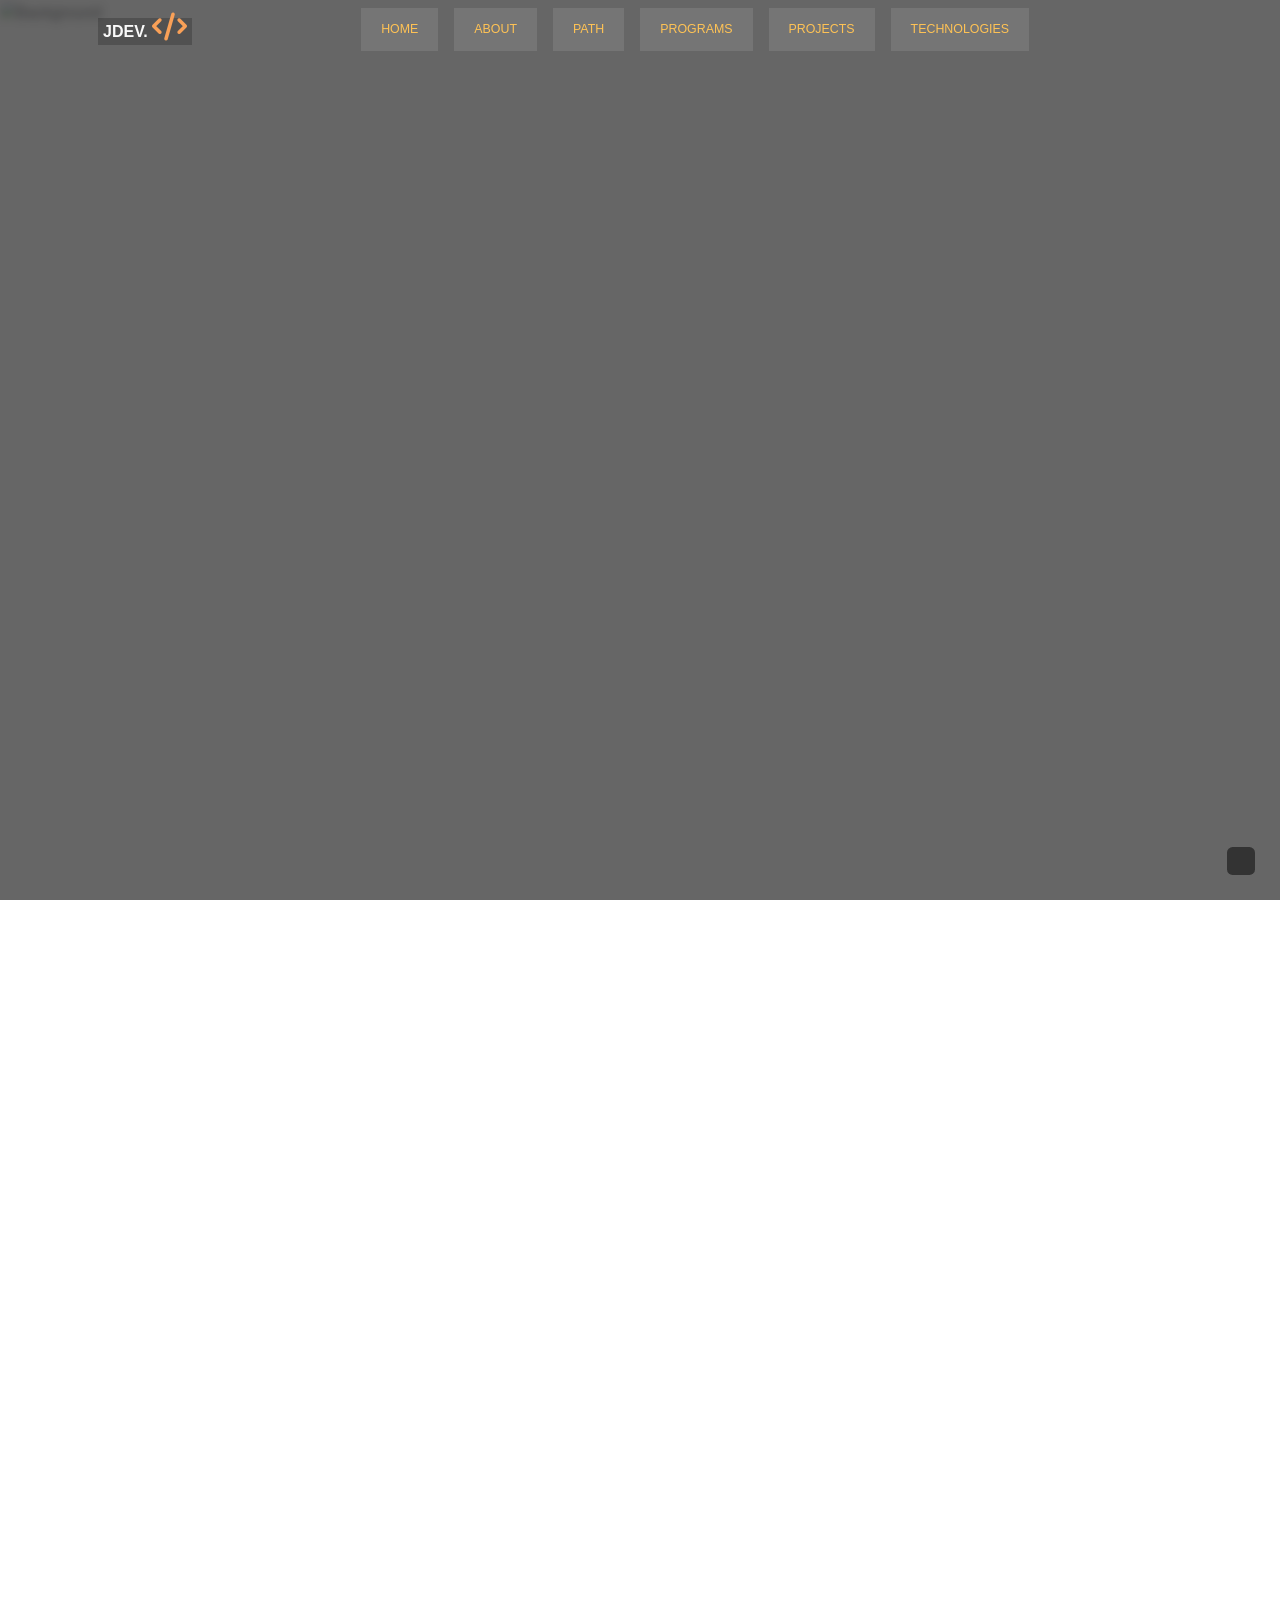
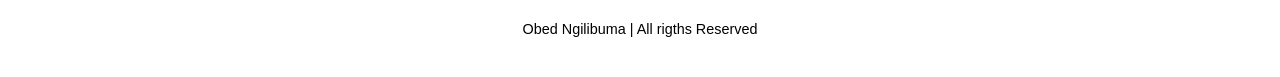
==== index.html @ fef9de7f "leadership section" ====
<!DOCTYPE html>
<html lang="en">

<head>
    <meta charset="UTF-8">
    <meta name="viewport" content="width=device-width, initial-scale=1.0">
    <link rel="icon" href="images/about-img.png" type="image/x-icon">
    <title>Portfolio - Obed NGILIBUMA</title>
    <!-- SEO -->
    <meta name="description" content="Obed Ngilibuma lala">
    <meta name="keywords" content="portfolio, obed, Ngilibuma">


    <!-- Css Link -->
    <link rel="stylesheet" href="css/portfolio.css">

    <!-- font-awesome -->
    <link rel="stylesheet" href="https://cdnjs.cloudflare.com/ajax/libs/font-awesome/6.7.2/css/all.min.css">
    <link rel="stylesheet" href="https://cdnjs.cloudflare.com/ajax/libs/font-awesome/6.7.2/css/all.min.css">

    <!-- Boostrap -->
    <link href="https://cdn.jsdelivr.net/npm/bootstrap@5.3.8/dist/css/bootstrap.min.css" rel="stylesheet"
        integrity="sha384-sRIl4kxILFvY47J16cr9ZwB07vP4J8+LH7qKQnuqkuIAvNWLzeN8tE5YBujZqJLB" crossorigin="anonymous">
    <link rel="stylesheet"
        href="https://cdnjs.cloudflare.com/ajax/libs/bootstrap-icons/1.13.1/font/bootstrap-icons.min.css">

</head>

<body>
    <!-- Navigation -->
    <header>
        <nav class="navbar navbar-expand-lg">
            <div class="container" id="nav-element">
                <a class="logo navbar-brand mx-3" href="#">
                    <span id="logo">JDev. <i id="code" class="fa-solid fa-code icon"></i>
                    </span>
                </a>

                <div class="offcanvas offcanvas-end" tabindex="-1" id="offcanvasNavbar"
                    aria-labelledby="offcanvasNavbarLabel">
                    <div class="offcanvas-header">

                        <button type="button" id="btn-close" class="btn-close" data-bs-dismiss="offcanvas"
                            aria-label="Close"></button>
                    </div>

                    <div class="offcanvas-body">
                        <ul class="navbar-nav justify-content-center flex-grow-1 pe-3">

                            <li class="nav-item">

                                <a id="nav-link" class="nav-link mx-lg-2 search blog" aria-current="page" href="#">
                                    Home
                                </a>

                            </li>



                            <li class="nav-item">
                                <a id="nav-link" class="nav-link mx-lg-2 search blog" aria-current="page" href="#about">
                                    About

                                </a>
                            </li>


                            <li class="nav-item">
                                <a id="nav-link" class="nav-link mx-lg-2 search blog" aria-current="page"
                                    href="#workexperience">
                                    path

                                </a>
                            </li>

                            <li class="nav-item">
                                <a id="nav-link" class="nav-link mx-lg-2 search blog" aria-current="page"
                                    href="#programs">
                                    programs

                                </a>
                            </li>


                            <li class="nav-item">
                                <a id="nav-link" class="nav-link mx-lg-2 search blog" aria-current="page"
                                    href="#projects">
                                    Projects

                                </a>
                            </li>





                            <li class="nav-item">
                                <a id="nav-link" class="nav-link mx-lg-2 search blog" aria-current="page"
                                    href="#technologies">
                                    Technologies

                                </a>
                            </li>





                        </ul>

                    </div>

                </div>



                <!-- menu bar -->
                <button id="btn-open" class="navbar-toggler pe-8" type="button" data-bs-toggle="offcanvas"
                    data-bs-target="#offcanvasNavbar" aria-controls="offcanvasNavbar" aria-label="Toggle navigation">
                    <span class="navbar-toggler-icon white"></span>
                </button>





            </div>




        </nav>
    </header>


    <!-- hero-section -->
    <main>

        <section id="hero-section">

            <div class="animated-bg">
                <img src="https://img.freepik.com/photos-gratuite/codage-programme-informatique-ecran_53876-138060.jpg?semt=ais_hybrid&w=740&q=80"
                    alt="Background">
            </div>
            <div class="overlay"></div>

            <div class="container global-animation hero">
                <div class="container" id="img">

                    <div class="row g-2">
                        <!-- left side details -->
                        <div class="col-md-6" id="left-content">


                            <!-- ecris -->
                            <div>
                                <h4 id="name">
                                    Obed <span>Ngilibuma</span>
                                </h4>

                                <div class="typer">
                                    <span id="element"></span>
                                </div>

                                <!-- description -->
                                <div id="left-description">
                                    <p>
                                        I am passionate junior developer creating modern and responsive web pages and
                                        applications.
                                        I focus on clean code, performances, and user experience. <br>

                                    </p>
                                </div>

                                <!-- bouton -->
                                <div class="d-flex" id="left-buttons">
                                    <button
                                        onclick="window.location.href= 'https://wa.me/243987781265?text=Bonjour, Je vous contacte pour un projet de développement. Merci de me donner le feedback.'">contact
                                        <i class="bi bi-whatsapp"></i></button>
                                    <button id="ght" onclick="window.location.href='tel:+243987781265'">Call <i
                                            class="bi bi-telephone"></i></button>

                                </div>
                            </div>

                        </div>


                        <!-- Right side -->
                        <div class="col-md-6" id="img-ch">

                            <div class="image-orbit-container">

                                <!-- Cercles d'orbite visibles -->
                                <div class="orbit-ring"></div>
                                <div class="orbit-ring orbit-ring-2"></div>
                                <div class="orbit-ring orbit-ring-3"></div>

                                <!-- Orbite 1 - Rotation horaire -->
                                <div class="orbit">
                                    <div class="orbiting-element element-1" data-tooltip="Photographie">
                                        <span class="icon"></span>
                                    </div>
                                    <div class="orbiting-element element-2" data-tooltip="Design">
                                        <span class="icon"></span>
                                    </div>
                                    <div class="orbiting-element element-3" data-tooltip="Développement">
                                        <span class="icon"></span>
                                    </div>
                                    <div class="orbiting-element element-4" data-tooltip="Innovation">
                                        <span class="icon"></span>
                                    </div>
                                </div>

                                <!-- Orbite 2 - Rotation anti-horaire -->
                                <div class="orbit-reverse">
                                    <div class="orbiting-element element-5" data-tooltip="Musique">
                                        <span class="icon"></span>

                                    </div>
                                    <div class="orbiting-element element-6" data-tooltip="Vidéo">
                                        <span class="icon"></span>

                                    </div>
                                </div>

                                <!-- Orbite 3 - Rotation lente -->
                                <div class="orbit-slow">
                                    <div class="orbiting-element element-7" data-tooltip="3D">
                                        <span class="icon"></span>

                                    </div>
                                    <div class="orbiting-element element-8" data-tooltip="IA">
                                        <span class="icon"></span>

                                    </div>
                                </div>

                                <!-- Image centrale -->

                                <!-- img-side -->
                                <div id="hero-img"></div>

                            </div>

                        </div>


                    </div>

                </div>
            </div>

        </section>
    </main>

    <!-- autres -->

    <main class="other-sections">

        <!-- Skills -->
        <section class="container skills global-animation" id="skills">
            <h2 class="text-center mb-5" id="experience">Skills</h2>


            <div class="container py-5">



                <div class="container">
                    <div class="skills">
                        <div class="skill">
                            <div class="skill-name">photoshop</div>
                            <div class="skill-bar">
                                <div class="skill-per" per="70%" style="max-width: 70%;"></div>

                            </div>
                        </div>




                        <div class="skill">
                            <div class="skill-name">Java</div>
                            <div class="skill-bar">
                                <div class="skill-per" per="40%" style="max-width: 40%;"></div>
                            </div>
                        </div>

                        <div class="skill">
                            <div class="skill-name">javascript</div>
                            <div class="skill-bar">
                                <div class="skill-per" per="50%" style="max-width: 50%;"></div>

                            </div>
                        </div>

                        <div class="skill">
                            <div class="skill-name">Python</div>
                            <div class="skill-bar">
                                <div class="skill-per" per="70%" style="max-width: 70%;"></div>

                            </div>
                        </div>
                    </div>
                </div>




            </div>

        </section>

        <!-- A propos -->
        <section class="container global-animation " id="about">
            <div class="row g-2">

                <!-- Techno -->
                <div class="col-md-5" id="about-img">
                    <img src="images/about-img.png" class="img-fluid" alt="">
                </div>

                <!-- Me -->
                <div class="col-md-7 container" id="img">
                    <h1 id="who"><span id="wh">Who</span> am I ?</h1>

                    <!-- presentation -->
                    <div id="presentation">
                        <p>
                            I am a student passionate about technology. So, I study Computer Science to explore
                            the world of software and programming. I enjoy coding and building projects that solve
                            problems.
                            I love learning new tools, languages, and frameworks every day. however, I am curious,
                            creative, and
                            always eager to improve my skills. I aim to apply my knowledge to real-world challenges.
                            Thus, My goal is to become a skilled developer and create innovative solutions.
                        </p>



                    </div>

                </div>





            </div>
        </section>

        <!-- compteur -->
        <section class="container justify-content-center text-center items-center global-animation" id="countauto">
            <!-- compteur -->
            <div class="row g-2">
                <div class="col-md-4">

                    <div class="text-center">
                        <span id="countitem">Projects</span><br>
                        <span id="counter">0</span>

                    </div>

                </div>

                <div class="col-md-4">

                    <div class="text-center">
                        <span id="countitem">Experience</span><br>
                        <span id="counter2">0</span>

                    </div>



                </div>



                <div class="col-md-4">

                    <div class="text-center">
                        <span id="countitem">Clients</span><br>
                        <span id="counter4">0</span>

                    </div>


                </div>



            </div>
        </section>

        <!-- Expérience (cv) -->
        <section class="container global-animation" id="workexperience">


            <div class="container py-5">
                <h2 class="text-center mb-5" id="experience">Experience</h2>

                <div class="timeline">

                    <div class="timeline-item left">
                        <div class="card p-4" id="cardbg">
                            <i class="fa-solid fa-pen-nib icon"></i>
                            <h5 class="mt-2">UX Designer</h5>
                            <small class="text-success">2025 – 2026</small>
                            <p class="mt-2">
                                user searches, photoshop, prototypes,
                                tests UX and design system.
                            </p>
                        </div>
                    </div>

                    <div class="timeline-item right">
                        <div class="card p-4" id="cardbg">
                            <i class="fa-solid fa-code icon"></i>
                            <h5 class="mt-2">Frontend Developer</h5>
                            <small class="text-success">2024 – currently</small>
                            <p class="mt-2">
                                HTML, CSS, Bootstrap, JavaScript, React js
                                responsive interfaces.
                            </p>
                        </div>
                    </div>

                    <div class="timeline-item left">
                        <div class="card p-4" id="cardbg">
                            <i class="fa-solid fa-graduation-cap icon"></i>
                            <h5 class="mt-2">Computer Science student</h5>
                            <small class="text-success">2024 – currently </small>
                            <small class="text-success">current grade - bachelor 2 </small>
                            <p class="mt-2">
                                Algorithms, academic projects,
                                solid bases in programming.

                            </p>
                        </div>
                    </div>

                    <div class="timeline-item right">
                        <div class="card p-4" id="cardbg">
                            <i class="fa-solid fa-graduation-cap icon"></i>
                            <h5 class="mt-2">Business English student</h5>
                            <small class="text-success">2025 – 2026</small>
                            <p class="mt-2">
                                Leadership, management and menterot with solid fundamentals.
                            </p>
                        </div>
                    </div>

                </div>
            </div>

        </section>

        <!-- Leadership -->
        <section class="container global-animation " id="programs">
            <div class="container py-5" style="max-width: 100%; position: relative;">
                <h2 id="experience" class="text-center mb-5">Programs</h2>


                <div class="row g-4">
                    <div class="col-md-6">
                        <div class="card shadow-sm  h-100 hover-scale" id="cardbg">
                            <img src="images/Aspire.jpg" class="card-img-top img-fluid" alt="IDE Image">
                            <div class="p-2">
                                <p class="text-center" id="tools-text">
                                    Aspire Leadership Program
                                </p>
                                

                            </div>
                        </div>
                    </div>

                    <div class="col-md-6">
                        <div class="card shadow-sm  h-100 hover-scale" id="cardbg">
                            <img src="images/equity.jpg" class="card-img-top img-fluid" alt="IDE Image">
                            <div class="p-2">

                                <p class="text-center" id="tools-text">
                                    Equity Leadership Program
                                </p>
                            </div>
                        </div>
                    </div>

                </div>
            </div>
        </section>

        <!-- Projects -->
        <section class="container global-animation" id="projects">
            <div class="container py-5" style="max-width: 100%; position: relative;">
                <h2 id="experience" class="text-center mb-5">Projects</h2>


                <div class="row g-4">
                    <div class="col-md-3">
                        <div class="card shadow-sm  h-100 hover-scale" id="cardbg">
                            <img src="images/IDE.png" class="card-img-top img-fluid" alt="IDE Image">
                            <div class="p-2">
                                <p class="text-center" id="tools-text">
                                    IDE (Bachelor 2)
                                </p>
                                <ul id="tools" class="list-unstyled text-center">
                                    <li>Python</li>
                                    <li>Js</li>
                                    <li>Java</li>
                                    <li>HTML5</li>
                                </ul>

                            </div>
                        </div>
                    </div>

                    <div class="col-md-3">
                        <div class="card shadow-sm  h-100 hover-scale" id="cardbg">
                            <img src="images/Cenralized.png" class="card-img-top img-fluid" alt="IDE Image">
                            <div class="p-2">

                                <p class="text-center" id="tools-text">
                                    Centralize projects
                                </p>
                                <ul id="tools" class="list-unstyled text-center">
                                    <li>React Js</li>
                                    <li>Tailwindcss</li>
                                    <li>Vite</li>
                                    <a href="https://obed885.github.io/portfolio/" id="globe"><i
                                            class="bi bi-globe"></i></a>

                                </ul>


                            </div>
                        </div>
                    </div>

                    <div class="col-md-3">
                        <div class="card shadow-sm  h-100 hover-scale" id="cardbg">
                            <img src="images/AICal.png" class="card-img-top img-fluid" alt="IDE Image">
                            <div class="p-2">
                                <p class="text-center" id="tools-text">
                                    AI Calculator (Bachelor 2)
                                </p>
                                <ul id="tools" class="list-unstyled text-center">
                                    <li>Python</li>
                                    <li>Tkinter</li>

                                </ul>


                            </div>
                        </div>
                    </div>

                    <div class="col-md-3">
                        <div class="card shadow-sm  h-100 hover-scale" id="cardbg">
                            <img src="images/Deep.png" class="card-img-top img-fluid" alt="IDE Image">
                            <div class="p-2">
                                <p class="text-center" id="tools-text">
                                    Translation (Bachelor 1)
                                </p>
                                <ul id="tools" class="list-unstyled text-center">
                                    <li>Python</li>
                                    <li>Tkinter</li>
                                    <li>Google api</li>

                                </ul>


                            </div>
                        </div>
                    </div>
                </div>
            </div>

            <div class="text-center" id="more">
                <a href="https://github.com/obed885/" class="btn scale-hover">
                    Visit my repository <i class="bi bi-github"></i>
                </a>

            </div>


        </section>

        <!-- technologies -->
        <section class="container global-animation" id="technologies">

            <div class="container py-5" style="max-width: 100%; position: relative;">
                <h2 id="experience" class="text-center mb-5">Technologies</h2>

                <!-- Bouton gauche -->
                <button id="scrollLeft" class="position-absolute top-50 start-0 translate-middle-y">
                    <i class="bi bi-chevron-left"></i>
                </button>

                <!-- Conteneur scrollable -->
                <div id="scrollContainer" class="d-flex overflow-auto"
                    style="max-height: 400px; scroll-behavior: smooth;">
                    <div id="scrollpro" class="d-flex"></div>

                </div>

                <!-- Bouton droite -->
                <button id="scrollRight" class=" position-absolute top-50 end-0 translate-middle-y">
                    <i class="bi bi-chevron-right"></i>
                </button>

            </div>
        </section>



    </main>

    <!-- Bouton Scroll Up -->
    <button id="scrollUpBtn" class="">
        <i class="bi bi-chevron-up"></i>
    </button>





    <!-- PRELOADER -->
    <div id="preloader" class="text-center">
        <div class="code-icon">
            <i id="code" class="fa-solid fa-code icon"></i>
            <p id="jdev">JDev.</p>
        </div>
    </div>



    <!-- footer -->
    <footer class="footer">
        <div class="waves">
            <div class="wave" id="wave1"></div>
            <div class="wave" id="wave2"></div>
        </div>
        <ul class="social_icon">
            
            <li><a href="https://www.linkedin.com/in/obed-ngilibuma/"><i class="bi bi-linkedin"></i></a></li>
            <li><a href="https://github.com/obed885"><i class="bi bi-github"></i></a></li>
            <li><a href="https://wa.me/+243987781265"><i class="bi bi-whatsapp"></i></a></li>
        </ul>

        <hr class="text-center">

        <p><span id="year"></span> Obed Ngilibuma | All rigths Reserved</p>


    </footer>





    <!-- Typing cdn -->
    <script src="https://unpkg.com/typed.js@2.1.0/dist/typed.umd.js"></script>

    <!-- javascript link -->
    <script src="js/portfolio.js"></script>


    <!-- Boostrap -->
    <script src="https://cdnjs.cloudflare.com/ajax/libs/jquery/3.7.1/jquery.min.js"></script>
    <script src="https://cdn.jsdelivr.net/npm/bootstrap@5.3.8/dist/js/bootstrap.bundle.min.js"
        integrity="sha384-FKyoEForCGlyvwx9Hj09JcYn3nv7wiPVlz7YYwJrWVcXK/BmnVDxM+D2scQbITxI"
        crossorigin="anonymous"></script>

</body>

</html>
---- css/portfolio.css ----
* {
    margin: 0;
    padding: 0;
    box-sizing: none;
    list-style: none;
    text-decoration: none;
    font-family: Verdana, Geneva, Tahoma, sans-serif;
}


#globe {
  color: rgb(190, 190, 190);
}


/* Header */
header {
  position: fixed;
  top: 0;
  width: 100%;
  z-index: 1000;
  height: 12vh;

  /* background:#ffffff; */
 
}

         #nav-link:hover {
            color: #FFD700;
            transform: translateY(-2px);
        }

/* .navbar.sticky {
  background-color: rgb(247, 247, 247, 0.2);
  backdrop-filter: blur(10px) brightness(0.8);
  opacity:0.5px;
  height: 12vh;
  width: 100%;
  display: flex;
  transition: 0.4s ease-in-out;
  /* box-shadow: 0 0 0.5px 0.5px rgb(218, 218, 218); */
} */

#nav-element {
    margin-top: 7px;
    margin-bottom: 7px;
}

#nav-link {
    text-transform: uppercase;
    font-size: 0.75rem;
    font-weight: 450;
}

#btn-open {
  border: none;
  font-size: 1.25rem;
  background: rgb(0, 0, 0, 0.2);
}

.navbar-toggler-icon {
        filter: invert(1) brightness(100);
    }


#btn-open,
#btn-close:focus {
  box-shadow: none;
  outline: none;
}

#logo {
    font-size: 1rem;
    text-transform: uppercase;
    color: #f9f9f9;
    font-weight: 600;
    background: rgb(0, 0, 0, 0.2);
    padding:5px;

}


/* main */
main {
    margin-top: 127px;
}

/* hero-section */

.hero {
  padding: 48px;
}
#hero-section {
  position: relative;
  width: 100%;
  height: 100%;
  background-size: 400% 400%;
  animation: bgColors 12s infinite alternate;
  padding: 30px;
  overflow: hidden;
  margin-top: -60px;
}

/* Texte */
#hero-section h1 {
  position: relative;
  z-index: 2;
  color: white;
  text-align: center;
  top: 45%;
}

/* Animation couleurs */
@keyframes bgColors {
  0%   { background-position: 0% 50%; }
  50%  { background-position: 100% 50%; }
  100% { background-position: 0% 50%; }
}

/* Goutte */
.drop {
  position: absolute;
  top: -20px;
  width: 4px;
  height: 15px;
  background: rgba(255,255,255,0.6);
  animation: fall linear forwards;
}

/* Animation chute */
@keyframes fall {
  to {
    transform: translateY(110vh);
  }
}



#left-content {
    margin-top: 20px;
}

#left-description {
    margin-top: 30px;
}

#left-buttons {
    margin-top: 40px;
    margin-bottom: 60px;
    gap: 15px;
}


#hero-img {
    margin-top: -40px;
    
   
}



    
    /* Couleur du bouton de fermeture */
    #btn-close {
        background-color: white;
        opacity: 0.8;
        transition: all 0.3s ease;
    }
    
    #btn-close:hover {
        opacity: 1;
        transform: rotate(90deg);
    }
    
    /* Style des liens dans le menu mobile */
    .offcanvas-body .nav-item {
        /* margin: 1px 0; */
        text-align: start;
    }
    
    .offcanvas #nav-link {
        color: rgb(255, 195, 85);
        font-size: 0.775rem;
        font-weight: 500;
        padding: 12px 20px;
        display: inline-block;
        position: relative;
        background: rgba(255, 255, 255, 0.1);
        
        transition: all 0.3s ease;
    }

    .offcanvas-body #nav-link {
        color: rgb(255, 195, 85);
        font-size: 0.775rem;
        font-weight: 500;
        padding: 12px 20px;
        display: inline-block;
        position: relative;
        transition: all 0.3s ease;
    }
    
    /* Effet au survol sur mobile */
    .offcanvas-body #nav-link:hover {
        color: rgb(255, 255, 255);
        transform: translateX(10px);
        border-radius: 0;
    }
    
    /* Soulignement au survol */
    .offcanvas-body #nav-link::after {
        content: '';
        position: absolute;
        bottom: 5px;
        left: 50%;
        width: 0;
        height: 3px;
        background: rgb(255, 255, 255);
        transition: all 0.3s ease;
        transform: translateX(-50%);
    }
    
    .offcanvas-body #nav-link:hover::after {
        width: 60%;
    }
    
    /* Classe active dans le menu mobile */
    .offcanvas-body #nav-link.active {
        color: #FFD700;
    }
    
    .offcanvas-body #nav-link.active::after {
        width: 60%;
    }
    
    /* Animation d'entrée du menu */
    .offcanvas {
        transform: translateX(100%);
        transition: transform 0.4s ease-in-out;
    }
    
    .offcanvas.show {
        transform: translateX(0);
    }
    
    /* Version foncée pour le header du menu */
    .offcanvas-header {   border-bottom: 1px solid rgba(255,255,255,0.1);
        padding: 20px;
    }
    
    /* Responsive */
    @media (max-width: 768px) {
        .offcanvas-body #nav-link {
            font-size: 0.8rem;
            color: rgb(0, 0, 0, 0.7);
            font-weight: 500;
            padding: 10px 15px;
        }
    }



#name {
  margin-top: 20px;
  margin-bottom: 20px;
  font-weight: 700;
  font-family:Verdana, Geneva, Tahoma, sans-serif;
  font-size: 2.5rem;
  color: rgb(240, 240, 240);
  text-transform: capitalize;
  opacity:0.9;
}

#nav-link {
  color:rgba(255, 178, 83, 0.8);
}


#element {
    font-size: 1.3rem;
    font-weight: 600;
    color: rgb(249, 249, 249);
    opacity:0.5

}

#name span {
    color: orange;
}

#left-description p {
    font-size: 0.9rem;
    color: rgb(242, 242, 242, 0.8);
}


#left-buttons button {
    width: 130px;
    border: 1px solid transparent;
    padding: 10px;
    background: rgb(43, 43, 43);
    color: white;
    font-weight: 400;
    font-size: 0.875rem;
    border-radius: 30px;
    box-shadow: 0 5px 15px rgba(0,0,0,0.2);
} 


#left-buttons button:hover {
  background: #3a3a3a;
}




/* About */
#about {
    margin-top: 70px;
    
}

#who {
    margin-top: 100px;
    font-size: 2.5rem;
    margin-bottom: 80px;
    color:white;
    
}

#wh {
  font-size: 3rem;
  font-family: Arial, Helvetica, sans-serif;
  font-weight: 700;
  color: #f9a057;
}


#techno {
    margin-top: 100px;

}

#about-img {
  margin-top: 50px;
}

#presentation p {
    font-size: 0.9rem;
    margin-top: -20px;
    color:rgb(251, 251, 251, 0.8);
}



/* Compteur */
#countauto {
    margin-top: 40px;
    padding: 30px;
    color:rgb(255, 255, 255, 0.8);
    
}



#countitem {
    font-size: 1rem;
    font-weight: 500;
    text-transform: uppercase;
}

#counter, #counter2, #counter3, #counter4 {
    font-size: 3rem;
}


/* Work Experience */

#workexperience {
    margin-top: 20px;

}

#experience {
    margin-top: 50px;
    text-transform: uppercase;
    font-size: 1.2rem;
    font-weight: 600;
    color:white;
    font-family:Arial, Helvetica, sans-serif;
}

.timeline {
      position: relative;
      padding: 40px 0;
    }

    #cardbg {
      background:rgb(255, 255, 255, 0.2);
      color:rgb(255, 255, 255, 0.8);
      border-radius:0;
    }

    .timeline::before {
      content: '';
      position: absolute;
      left: 50%;
      width: 4px;
      height: 100%;
      background: linear-gradient(#f9a057);
      transform: translateX(-50%);
      box-shadow: 0 0 15px #f9a057;
    }

    .timeline-item {
      position: relative;
      font-size: 0.85rem;
      width: 50%;
      padding: 20px 40px;
      opacity: 0;
      transform: translateY(40px);
      transition: all 0.6s ease;
    }

    .timeline-item.show {
      opacity: 1;
      transform: translateY(0);
    }

    .timeline-item::before {
      content: '';
      position: absolute;
      top: 30px;
      width: 16px;
      height: 16px;
      background: #f9a057;
      border-radius: 50%;
      box-shadow: 0 0 20px #f9a057;
    }

    .left { left: 0; text-align: right; }
    .right { left: 50%; }

    .left::before { right: -8px; }
    .right::before { left: -8px; }

    .card {
      border: 1px solid #ffc258;
      /* box-shadow: 0 0 25px #ffc258; */
    }

    .icon {
      font-size: 1.5rem;
      color:#f9a057;
    }

    /* RESPONSIVE */
    @media (max-width: 768px) {
      .timeline::before { left: 10px; }
      .timeline-item {
        width: 100%;
        padding-left: 40px;
        text-align: left;
      }
      .left, .right { left: 0; }
      .timeline-item::before { left: 2px; }
    }

    /* Tech */
    #scrollLeft, #scrollRight {
      background: rgb(74, 74, 74);
      height: 45px;
      width: 45px;
      margin-top: 40px;
      border-radius: 50%;
      color: white;
      border: 1px solid transparent;
      display: none;
    }

    #itemelang {
      margin-top: 20px;
      font-size: 1rem;
      color:rgb(255, 255, 255, 0.8);
    }

    #starelement span i {
      color: yellow;
      margin-top: 10px;
      
    }

    #icone {
      color: black;
      margin-top: 10px;
      font-size: 1.1rem;
      margin: 10px;
    }

    #card {
      padding: 5px;
    }
    #scrollContainer::-webkit-scrollbar {
  display: none;
}

    #tech {
        width: 50%;
        height: 50%;
    }

    #technologies {
      margin-bottom: 40px;
        margin-top: -30px;

    }

    #techoitem {
        margin-top: 70px;
        text-transform: uppercase;
        
    }



/* skills */








.skills {
    margin-top: -68px;
    padding: 10px;
}


.skill-name {
  text-transform: uppercase;
  font-weight: 400px;
  color: grey;
  margin: 20px 0;
}

.skill-bar {
  height: 14px;
  background: grey;
}

.skill-per {
  height: 14px;
  background: rgb(248, 196, 100);
  animation: fillbors 2.5s 1;
  position: relative;
}

.skill-per::before {
  content: attr(per);
  position: absolute;
  top: -35px;
  font-size: 12px;
  padding: 4px 4px;
  background: black;
  color: white;
  right: 0;
  transform: translateX(50%);
  border-radius: var(--border-raduis-skill);
}

.skill-per::after {
  content: "";
  width: 10px;
  height: 10px;
  background: black;
  position: absolute;
  top: -18px;
  transform: translateX(50%) rotate(45deg);
  right: 0;
}


@keyframes fillbors {
  from {
    width: 0;
  }
  to {
    width: 100%;
  }
}

/* FAQ */

#faq {
    margin-top: 80px;
}

/* Footer */
.footer {
  position: relative;
  width: 100%;
  background:rgb(255, 255, 255, 0.6);
  min-height: 100px;
  padding: 20px 50px;
  display: flex;
  justify-content: center;
  align-items: center;
  flex-direction: column;
  
}

.footer .social_icon,
.class-menu {
    display: flex;
    position: relative;
    margin: 15px 0;
    justify-content: center;
    align-items: center;
    flex-wrap: wrap;
}

.footer .class-menu li a {
  color: black;
  margin: 0 10px;
  display: inline-block;
  font-size: 0.89rem;
}

.footer .social_icon li a {
  font-size: 1.2rem;
  color:rgb(0, 0, 0);
  margin: 0 10px;
  display: inline-block;
}

.footer p {
  color: rgb(0, 0, 0);
  font-size: 0.9rem;
  margin-top: 20px;
  text-align: center;
}

hr {
  
  width: 100%;
  height: 1px;
  border: none;
}

.footer .wave {
  position: absolute;
  top: -100px;
  left: 0;
  width: 100%;
  height: 100px;
  bottom: -20px;
  background:url(../images/wave.png);
  background-size: 1000px 100px;

}

.footer .wave#wave1 {
  
  opacity: 1;
  bottom: 0;
  animation: animateWave 4s linear infinite;
}

.footer .wave#wave2 {
  opacity: 0.5;
  bottom: 20px;
  animation: animateWave_02 4s linear infinite;
}

/* Animation */


@keyframes animateWave {
  0% {
    background-position-x: 1000px ;
  }

  100% {
    background-position-x: 0px ;
  }


}


@keyframes animateWave_02 {
  0% {
    background-position-x: 0px ;
  }

   100% {
    background-position-x: 1000px ;
  }

}


/* scroll */
::-webkit-scrollbar {
  background-color: whitesmoke;
  width: 5px;
}

::-webkit-scrollbar-thumb {
  background-color: orange;
}

/* Bouton scroll-up */
    #scrollUpBtn {
      position: fixed;
      bottom: 25px;
      right: 25px;
      padding: 13px;
      color: white;
      border: 1px solid transparent;
      font-size: 1rem;
      background: rgba(0, 0, 0, 0.5);
      border-radius: 20%;
      z-index: 1;
    }


/* line */
#experience::after {
  content: "";
  width: 60px;
  height: 3px;
  margin: 10px auto 0;
  display: block;
  border-radius: 5px;
  background: orange;
}



/* Animation */
.global-animation {
  opacity: 0;
  filter: blur(5px);
  transform: translateX(-100%);
  transition: all 0.9s ease;

}
.show {
  opacity: 1;
  filter: blur(0);
  transform: translateX(0);
}


#img-ch, #about-img {
  animation: img 0.9s;
}

@keyframes img {
  50%{
    margin-left: -120px;
  }
}


/* Preloader */
/* PRELOADER */
#preloader{
    position:fixed;
    inset:0;
    background: rgba(66, 51, 51, 0.6);
    backdrop-filter: blur(20px);

    display:flex;
    justify-content:center;
    align-items:center;
    z-index:9999;
}

/* ICON */
.code-icon i {
    font-size:clamp(2.5rem, 8vw, 5rem);
    font-weight:700;
    color:#ffffff;
    animation:pulse 1.2s ease-in-out infinite;
}

/* ANIMATION SCALE */
@keyframes pulse{
    0%,100%{
        transform:scale(1);
        opacity:0.6;
    }
    50%{
        transform:scale(1.4);
        opacity:1;
    }
}

/* FADE OUT */
.fade-out{
    animation:fadeOut .8s ease forwards;
}

@keyframes fadeOut{
    to{
        opacity:0;
        visibility:hidden;
    }
}

#jdev {
  margin-top: 20px;
  font-size: 1.2rem;
  font-weight: 600;
  color:white;
}

/* Tools */
#tools {
  display: flex;
  gap: 10px;
}

#tools li {
  background-color: rgba(0, 0, 0, 0.1);
  border-radius: 5px;
  color: white;
  padding: 5px;
  font-size: 12px;
  margin: auto 0;
  gap: 10px;
} 

#tools-text {
  font-size: 14px;
}

/* more */
#more a {
  background-color: rgba(8, 8, 8, 0.7);
  padding: 10px;
  color: white;
  text-decoration: none;
  font-size: 12px;
  border-radius: 20px;
}

.scale-hover {
  transition: transform 0.3s ease;
}

.scale-hover:hover {
  transform: scale(1.1); 
}

.hover-scale {
  transition: transform 0.3s ease, box-shadow 0.3s ease;
}
.hover-scale:hover {
  transform: translateY(-5px) scale(1.05);
  box-shadow: 0 10px 20px rgba(255, 153, 0, 0.15);
}

/* Orbit effet */
#img-ch {
            display: flex;
            align-items: center;
            justify-content: center;
            padding: 20px;
            position: relative;
        }

        /* Conteneur principal pour l'image et les orbites */
        .image-orbit-container {
            position: relative;
            width: clamp(250px, 40vw, 400px);
            height: clamp(250px, 40vw, 400px);
            display: flex;
            justify-content: center;
            align-items: center;
        }

        /* Cercles d'orbite visibles */
        .orbit-ring {
            position: absolute;
            width: 85%;
            height: 85%;
            border: 2px dashed rgba(255,255,255,0.3);
            border-radius: 50%;
            top: 50%;
            left: 50%;
            transform: translate(-50%, -50%);
        }

        .orbit-ring-2 {
            width: 100%;
            height: 100%;
            border: 1px dashed rgba(255,255,255,0.2);
        }

        .orbit-ring-3 {
            width: 70%;
            height: 70%;
            border: 2px dotted rgba(255,215,0,0.3);
        }

        /* Orbites de rotation */
        .orbit {
            position: absolute;
            width: 100%;
            height: 100%;
            animation: rotateClockwise 12s linear infinite;
        }

        .orbit-reverse {
            position: absolute;
            width: 100%;
            height: 100%;
            animation: rotateCounterClockwise 15s linear infinite;
        }

        .orbit-slow {
            position: absolute;
            width: 100%;
            height: 100%;
            animation: rotateClockwise 20s linear infinite;
        }

        /* Éléments orbitants */
        .orbiting-element {
            position: absolute;
            width: clamp(35px, 8vw, 60px);
            height: clamp(35px, 8vw, 60px);
            background: white;
            border-radius: 50%;
            display: flex;
            justify-content: center;
            align-items: center;
            box-shadow: 0 5px 15px rgba(0,0,0,0.2);
            transition: all 0.3s ease;
            cursor: pointer;
            backdrop-filter: blur(5px);
        }

        .orbiting-element:hover {
            transform: scale(1.2);
            box-shadow: 0 8px 25px rgba(0,0,0,0.3);
        }

        /* Positions des éléments */
        .element-1 { top: -15px; left: 50%; transform: translateX(-50%); background: rgb(83, 83, 83); opacity: 0.8; filter: blur(5px); }
        .element-2 { top: 50%; right: -15px; transform: translateY(-50%); background: rgb(255, 225, 0); opacity: 0.8; filter: blur(5px);}
        .element-3 { bottom: -15px; left: 50%; transform: translateX(-50%); background: rgb(255, 225, 0); opacity: 0.8; filter: blur(5px);}
        .element-4 { top: 50%; left: -15px; transform: translateY(-50%); background: rgb(83, 83, 83); opacity: 0.8; filter: blur(5px); }
        .element-5 { top: 15%; right: 8%; background: rgb(247, 176, 94); opacity: 0.8; filter: blur(5px);}
        .element-6 { bottom: 15%; left: 8%; background: rgb(255, 255, 255); opacity: 0.5; filter: blur(5px);}
        .element-7 { top: 15%; left: 8%; background: rgb(255, 255, 255); opacity: 0.5; filter: blur(5px); }
        .element-8 { bottom: 15%; right: 8%; background: rgb(247, 176, 94); opacity: 0.8; filter: blur(5px); }

        /* Ajustement pour petits écrans */
        @media (max-width: 480px) {
            .element-1, .element-2, .element-3, .element-4 {
                width: 40px;
                height: 40px;
            }
            .element-5, .element-6, .element-7, .element-8 {
                width: 35px;
                height: 35px;
            }
        }

        /* Icônes */
        .icon {
            font-size: clamp(16px, 4vw, 28px);
        }

        /* Image centrale */
        .central-image {
            position: relative;
            width: 55%;
            height: 55%;
            border-radius: 50%;
            overflow: hidden;
            box-shadow: 0 0 30px rgba(0,0,0,0.3);
            z-index: 10;
            transition: transform 0.3s ease;
            cursor: pointer;
            animation: pulse 2s infinite;
        }

        .central-image:hover {
            transform: scale(1.05);
        }

        .central-image img {
            width: 100%;
            height: 100%;
            object-fit: cover;
        }

        /* Animations */
        @keyframes rotateClockwise {
            from { transform: rotate(0deg); }
            to { transform: rotate(360deg); }
        }

        @keyframes rotateCounterClockwise {
            from { transform: rotate(360deg); }
            to { transform: rotate(0deg); }
        }

        @keyframes pulse {
            0%, 100% {
                box-shadow: 0 0 0 0 rgba(255,255,255,0.7);
            }
            50% {
                box-shadow: 0 0 0 15px rgba(255,255,255,0);
            }
        }

        /* Particules flottantes */
        .particle {
            position: absolute;
            width: 4px;
            height: 4px;
            background: rgba(255,255,255,0.5);
            border-radius: 50%;
            pointer-events: none;
            animation: particleFloat 10s infinite linear;
        }

        @keyframes particleFloat {
            from {
                transform: translateY(100vh) translateX(0);
                opacity: 0;
            }
            to {
                transform: translateY(-100vh) translateX(100px);
                opacity: 1;
            }
        }

        /* Responsive Design */
        @media (max-width: 768px) {
            #hero-section {
                padding: 60px 0;
            }
            
            #left-content {
                text-align: start;
                padding: 20px 15px;
            }
            
            #left-description p {
                text-align: start;
            }
            
            #left-buttons {
                justify-content: center;
            }
            
            #img-ch {
                margin-top: 30px;
            }
            
            .image-orbit-container {
                width: 280px;
                height: 280px;
            }
        }

        @media (max-width: 480px) {
            .image-orbit-container {
                width: 250px;
                height: 250px;
            }
            
            .central-image {
                width: 50%;
                height: 50%;
            }
        }

        @media (min-width: 769px) and (max-width: 1024px) {
            .image-orbit-container {
                width: 350px;
                height: 350px;
            }
        }

        /* Orientation paysage */
        @media (max-width: 850px) and (orientation: landscape) {
            #hero-section {
                min-height: auto;
                padding: 40px 0;
            }
            
            .image-orbit-container {
                width: 220px;
                height: 220px;
            }
            
            .orbiting-element {
                width: 30px;
                height: 30px;
            }
            
            .icon {
                font-size: 14px;
            }
        }

        /* Réduction d'animations */
        @media (prefers-reduced-motion: reduce) {
            .orbit, .orbit-reverse, .orbit-slow, .central-image {
                animation: none;
            }
        }





        




        .animated-bg {
            position: fixed;
            top: 0;
            left: 0;
            width: 100%;
            height: 100%;
            z-index: -2;
            overflow: hidden;
            backdrop-filter: blur(20px);

        }

        .animated-bg img {
            width: 100%;
            height: 100%;
            object-fit: cover;
            opacity: 0.5;
            filter:blur(5px);
            animation: zoomBackground 20s ease-in-out infinite alternate;
        }

        @keyframes zoomBackground {
            0% {
                transform: scale(1);
            }
            100% {
                transform: scale(1.1);
            }
        }

        /* Overlay sombre pour meilleure lisibilité du texte */
        .overlay {
            position: fixed;
            top: 0;
            left: 0;
            width: 100%;
            height: 100%;
            background: rgba(0, 0, 0, 0.6);
            z-index: -1;
        }
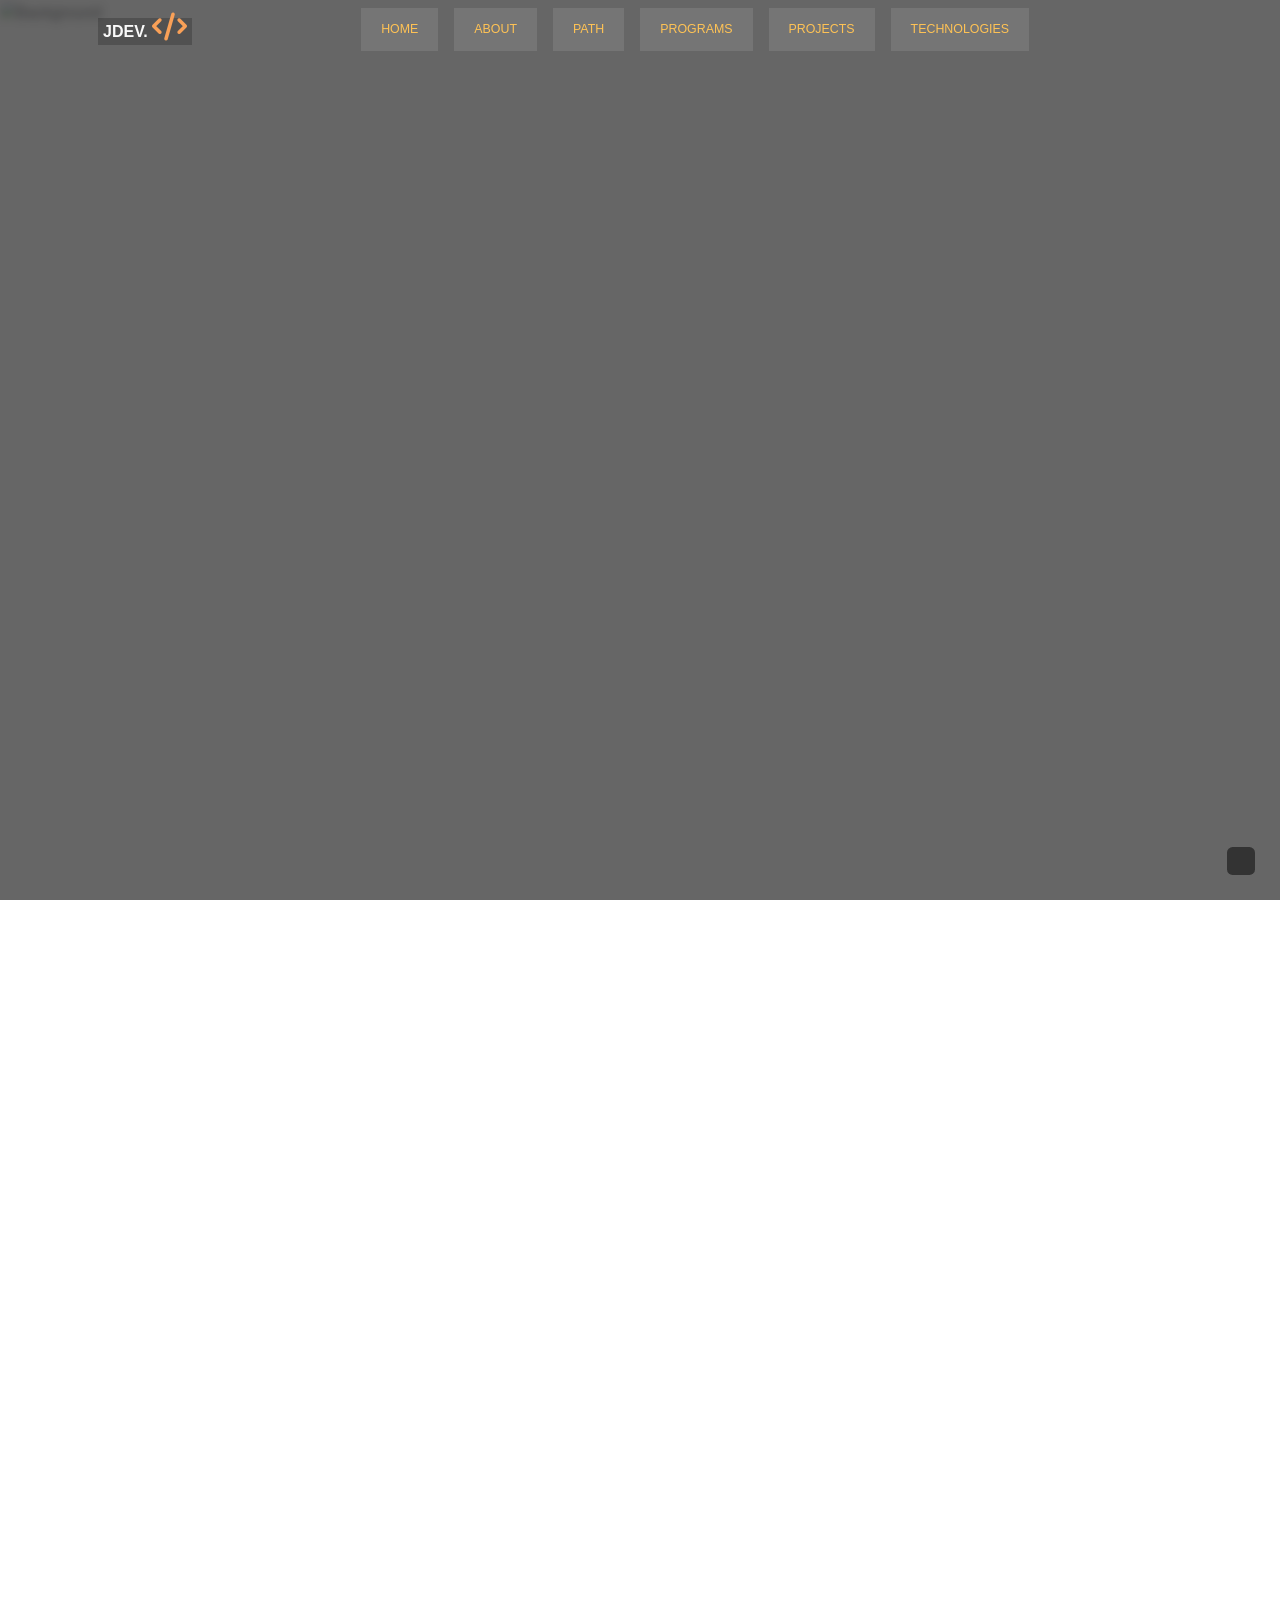
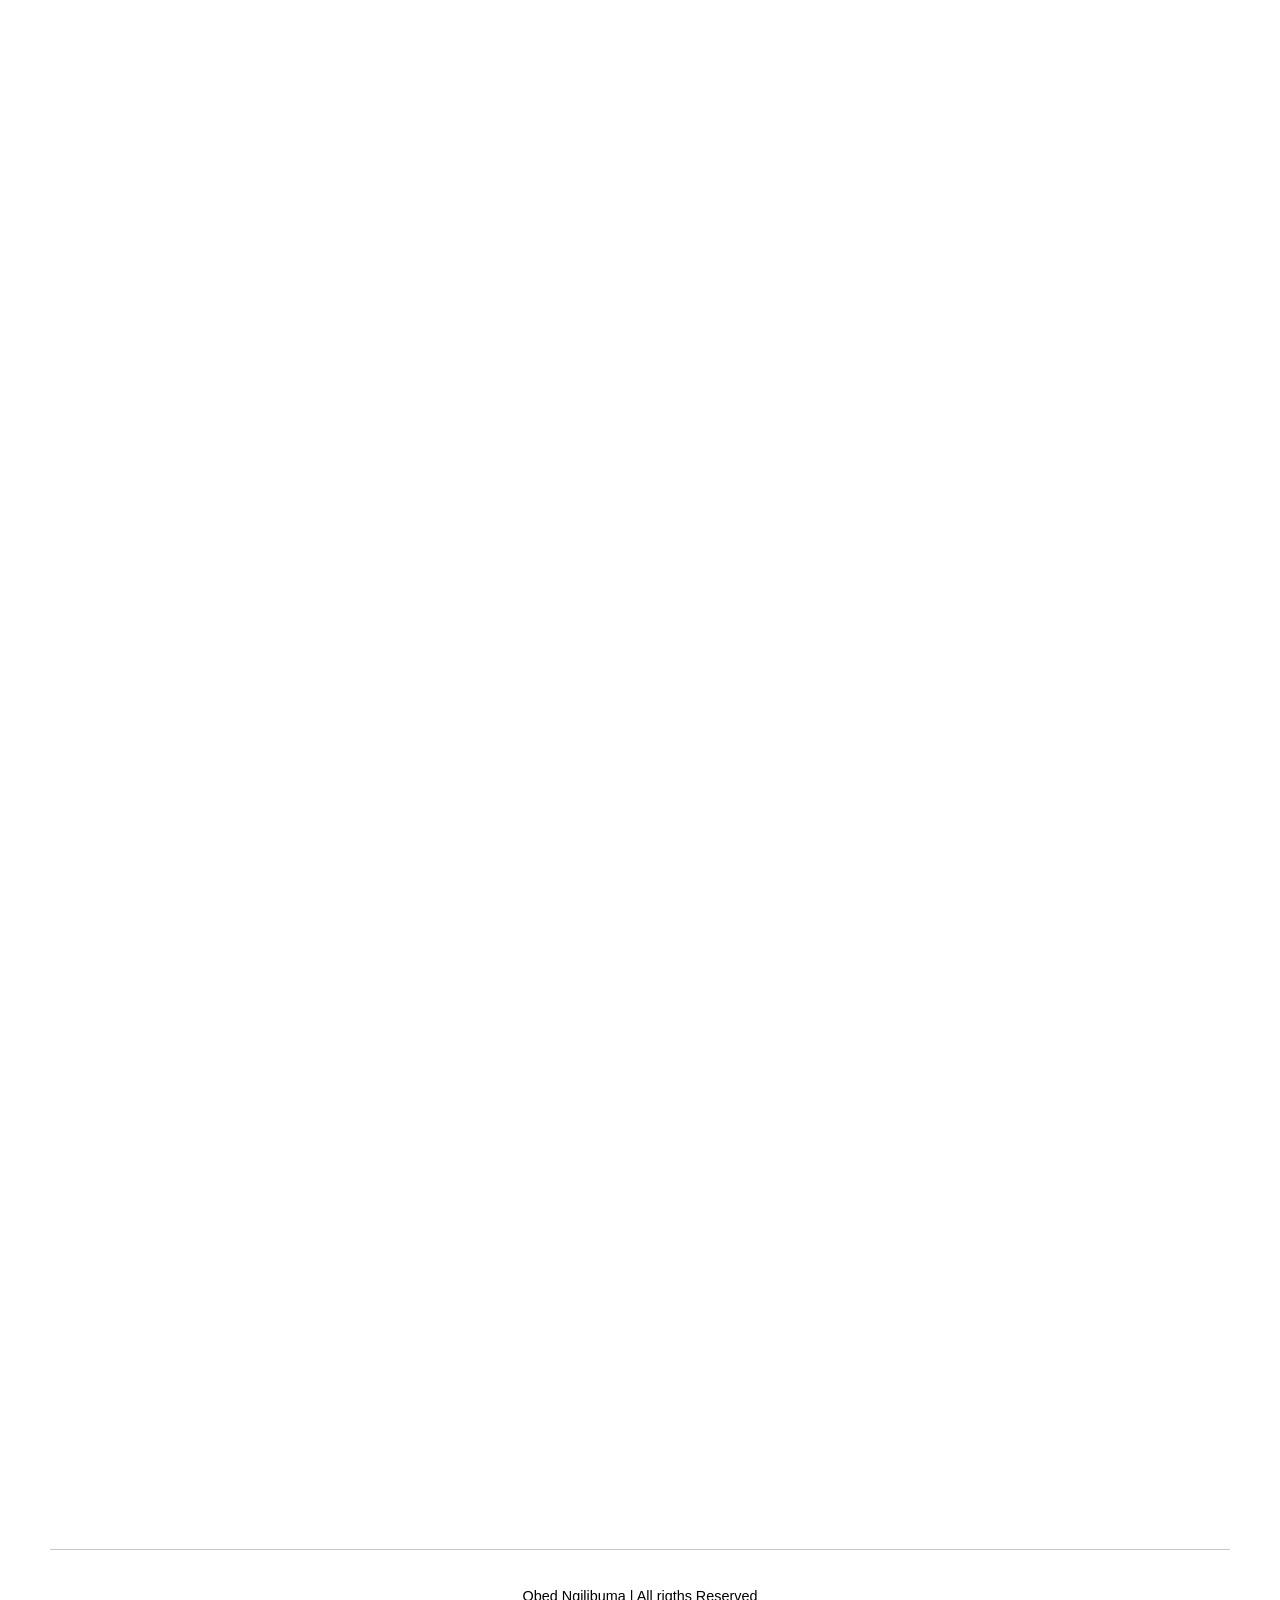
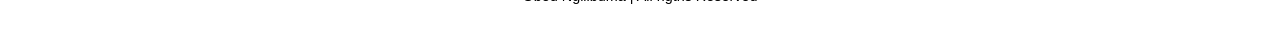
==== commit 019d5f95: "new update" ====
--- a/index.html
+++ b/index.html
@@ -430,9 +430,8 @@
                     <div class="timeline-item left">
                         <div class="card p-4" id="cardbg">
                             <i class="fa-solid fa-graduation-cap icon"></i>
-                            <h5 class="mt-2">Computer Science student</h5>
+                            <h5 class="mt-2">Computer Science self-taught</h5>
                             <small class="text-success">2024 – currently </small>
-                            <small class="text-success">current grade - bachelor 2 </small>
                             <p class="mt-2">
                                 Algorithms, academic projects,
                                 solid bases in programming.
@@ -447,7 +446,7 @@
                             <h5 class="mt-2">Business English student</h5>
                             <small class="text-success">2025 – 2026</small>
                             <p class="mt-2">
-                                Leadership, management and menterot with solid fundamentals.
+                                Leadership and management with solid fundamentals.
                             </p>
                         </div>
                     </div>
@@ -463,19 +462,8 @@
                 <h2 id="experience" class="text-center mb-5">Programs</h2>
 
 
-                <div class="row g-4">
-                    <div class="col-md-6">
-                        <div class="card shadow-sm  h-100 hover-scale" id="cardbg">
-                            <img src="images/Aspire.jpg" class="card-img-top img-fluid" alt="IDE Image">
-                            <div class="p-2">
-                                <p class="text-center" id="tools-text">
-                                    Aspire Leadership Program
-                                </p>
-                                
-
-                            </div>
-                        </div>
-                    </div>
+                <div class="row g-4 justify-content-center">
+                    
 
                     <div class="col-md-6">
                         <div class="card shadow-sm  h-100 hover-scale" id="cardbg">
@@ -483,7 +471,7 @@
                             <div class="p-2">
 
                                 <p class="text-center" id="tools-text">
-                                    Equity Leadership Program
+                                    Equity Leaders Program
                                 </p>
                             </div>
                         </div>
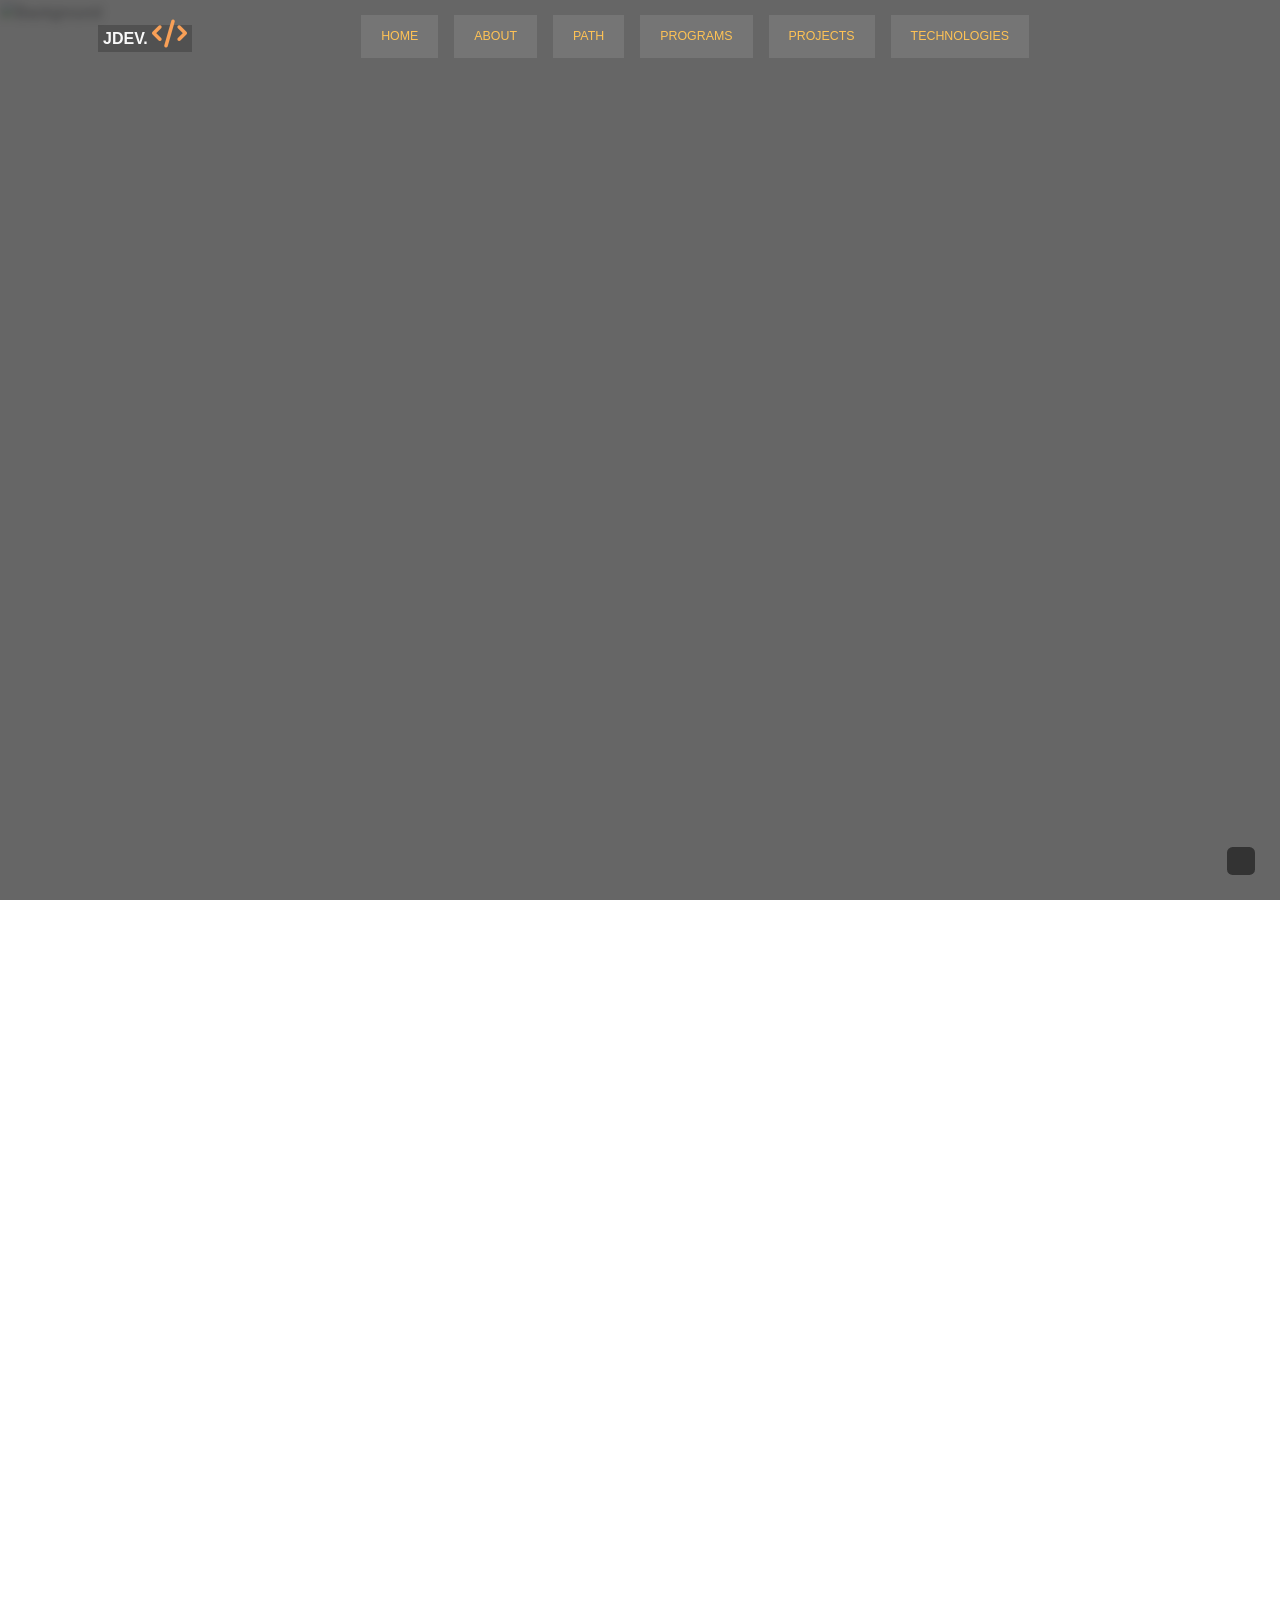
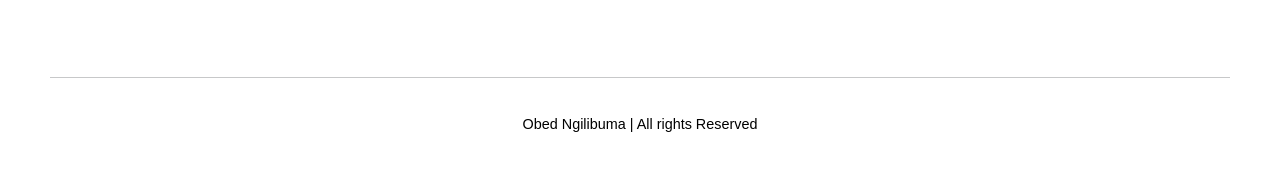
==== commit 1e9cd315: "deploiement mode" ====
--- a/index.html
+++ b/index.html
@@ -131,6 +131,8 @@
 
         </nav>
     </header>
+
+
 
 
     <!-- hero-section -->
@@ -258,58 +260,52 @@
 
     <main class="other-sections">
 
-        <!-- Skills -->
         <section class="container skills global-animation" id="skills">
             <h2 class="text-center mb-5" id="experience">Skills</h2>
 
-
             <div class="container py-5">
-
-
-
                 <div class="container">
                     <div class="skills">
+
                         <div class="skill">
-                            <div class="skill-name">photoshop</div>
+                            <div class="skill-name">
+                                <i class="fa-brands fa-git-alt"></i> Git
+                            </div>
                             <div class="skill-bar">
-                                <div class="skill-per" per="70%" style="max-width: 70%;"></div>
-
-                            </div>
-                        </div>
-
-
-
+                                <div class="skill-per" per="60%" style="max-width: 50%;"></div>
+                            </div>
+                        </div>
 
                         <div class="skill">
-                            <div class="skill-name">Java</div>
+                            <div class="skill-name">
+                                <i class="fa-solid fa-database"></i> SQL
+                            </div>
                             <div class="skill-bar">
-                                <div class="skill-per" per="40%" style="max-width: 40%;"></div>
+                                <div class="skill-per" per="60%" style="max-width: 60%;"></div>
                             </div>
                         </div>
 
                         <div class="skill">
-                            <div class="skill-name">javascript</div>
+                            <div class="skill-name">
+                                <i class="fa-brands fa-js"></i> JavaScript
+                            </div>
                             <div class="skill-bar">
                                 <div class="skill-per" per="50%" style="max-width: 50%;"></div>
-
                             </div>
                         </div>
 
                         <div class="skill">
-                            <div class="skill-name">Python</div>
+                            <div class="skill-name">
+                                <i class="fa-brands fa-python"></i> Python
+                            </div>
                             <div class="skill-bar">
-                                <div class="skill-per" per="70%" style="max-width: 70%;"></div>
-
-                            </div>
-                        </div>
-                    </div>
-                </div>
-
-
-
-
-            </div>
-
+                                <div class="skill-per" per="60%" style="max-width: 60%;"></div>
+                            </div>
+                        </div>
+
+                    </div>
+                </div>
+            </div>
         </section>
 
         <!-- A propos -->
@@ -367,7 +363,7 @@
                 <div class="col-md-4">
 
                     <div class="text-center">
-                        <span id="countitem">Experience</span><br>
+                        <span id="countitem">Experiences</span><br>
                         <span id="counter2">0</span>
 
                     </div>
@@ -381,7 +377,7 @@
                 <div class="col-md-4">
 
                     <div class="text-center">
-                        <span id="countitem">Clients</span><br>
+                        <span id="countitem">Client</span><br>
                         <span id="counter4">0</span>
 
                     </div>
@@ -394,6 +390,7 @@
             </div>
         </section>
 
+        
         <!-- Expérience (cv) -->
         <section class="container global-animation" id="workexperience">
 
@@ -407,10 +404,9 @@
                         <div class="card p-4" id="cardbg">
                             <i class="fa-solid fa-pen-nib icon"></i>
                             <h5 class="mt-2">UX Designer</h5>
-                            <small class="text-success">2025 – 2026</small>
+                            <small>2025 – 2026</small>
                             <p class="mt-2">
-                                user searches, photoshop, prototypes,
-                                tests UX and design system.
+                                canvas AI, photoshop, and Google stitch
                             </p>
                         </div>
                     </div>
@@ -419,9 +415,9 @@
                         <div class="card p-4" id="cardbg">
                             <i class="fa-solid fa-code icon"></i>
                             <h5 class="mt-2">Frontend Developer</h5>
-                            <small class="text-success">2024 – currently</small>
+                            <small>2024 – currently</small>
                             <p class="mt-2">
-                                HTML, CSS, Bootstrap, JavaScript, React js
+                                Html5, Css3, Bootstrap5, JavaScript, React js
                                 responsive interfaces.
                             </p>
                         </div>
@@ -431,11 +427,10 @@
                         <div class="card p-4" id="cardbg">
                             <i class="fa-solid fa-graduation-cap icon"></i>
                             <h5 class="mt-2">Computer Science self-taught</h5>
-                            <small class="text-success">2024 – currently </small>
+                            <small>2022 – currently </small>
                             <p class="mt-2">
-                                Algorithms, academic projects,
+                                Algorithms, self projects,
                                 solid bases in programming.
-
                             </p>
                         </div>
                     </div>
@@ -443,10 +438,10 @@
                     <div class="timeline-item right">
                         <div class="card p-4" id="cardbg">
                             <i class="fa-solid fa-graduation-cap icon"></i>
-                            <h5 class="mt-2">Business English student</h5>
-                            <small class="text-success">2025 – 2026</small>
+                            <h5 class="mt-2">English teacher</h5>
+                            <small>2025 – currently</small>
                             <p class="mt-2">
-                                Leadership and management with solid fundamentals.
+                                Create lessons and manage people English.
                             </p>
                         </div>
                     </div>
@@ -461,120 +456,189 @@
             <div class="container py-5" style="max-width: 100%; position: relative;">
                 <h2 id="experience" class="text-center mb-5">Programs</h2>
 
-
-                <div class="row g-4 justify-content-center">
-                    
-
-                    <div class="col-md-6">
-                        <div class="card shadow-sm  h-100 hover-scale" id="cardbg">
-                            <img src="images/equity.jpg" class="card-img-top img-fluid" alt="IDE Image">
-                            <div class="p-2">
-
-                                <p class="text-center" id="tools-text">
-                                    Equity Leaders Program
-                                </p>
-                            </div>
-                        </div>
-                    </div>
-
-                </div>
+                <div class="hanging-card-container">
+
+                    <div class="card-string"></div>
+
+                    <div class="hanging-card" id="hangingCard" role="button" tabindex="0">
+
+                        <img src="images/equity.jpg" alt="Equity Leaders Program">
+                    </div>
+
+</div>
+                
             </div>
         </section>
-
+        
         <!-- Projects -->
-        <section class="container global-animation" id="projects">
-            <div class="container py-5" style="max-width: 100%; position: relative;">
+        <section class="container global-animation py-4" id="projects">
+
+            <div class="container" style="max-width: 100%;">
+
                 <h2 id="experience" class="text-center mb-5">Projects</h2>
 
-
-                <div class="row g-4">
-                    <div class="col-md-3">
-                        <div class="card shadow-sm  h-100 hover-scale" id="cardbg">
-                            <img src="images/IDE.png" class="card-img-top img-fluid" alt="IDE Image">
-                            <div class="p-2">
-                                <p class="text-center" id="tools-text">
-                                    IDE (Bachelor 2)
-                                </p>
-                                <ul id="tools" class="list-unstyled text-center">
-                                    <li>Python</li>
-                                    <li>Js</li>
-                                    <li>Java</li>
-                                    <li>HTML5</li>
-                                </ul>
-
-                            </div>
-                        </div>
-                    </div>
-
-                    <div class="col-md-3">
-                        <div class="card shadow-sm  h-100 hover-scale" id="cardbg">
-                            <img src="images/Cenralized.png" class="card-img-top img-fluid" alt="IDE Image">
-                            <div class="p-2">
-
-                                <p class="text-center" id="tools-text">
-                                    Centralize projects
-                                </p>
-                                <ul id="tools" class="list-unstyled text-center">
-                                    <li>React Js</li>
-                                    <li>Tailwindcss</li>
-                                    <li>Vite</li>
-                                    <a href="https://obed885.github.io/portfolio/" id="globe"><i
-                                            class="bi bi-globe"></i></a>
-
-                                </ul>
-
-
-                            </div>
-                        </div>
-                    </div>
-
-                    <div class="col-md-3">
-                        <div class="card shadow-sm  h-100 hover-scale" id="cardbg">
-                            <img src="images/AICal.png" class="card-img-top img-fluid" alt="IDE Image">
-                            <div class="p-2">
-                                <p class="text-center" id="tools-text">
-                                    AI Calculator (Bachelor 2)
-                                </p>
-                                <ul id="tools" class="list-unstyled text-center">
-                                    <li>Python</li>
-                                    <li>Tkinter</li>
-
-                                </ul>
-
-
-                            </div>
-                        </div>
-                    </div>
-
-                    <div class="col-md-3">
-                        <div class="card shadow-sm  h-100 hover-scale" id="cardbg">
-                            <img src="images/Deep.png" class="card-img-top img-fluid" alt="IDE Image">
-                            <div class="p-2">
-                                <p class="text-center" id="tools-text">
-                                    Translation (Bachelor 1)
-                                </p>
-                                <ul id="tools" class="list-unstyled text-center">
-                                    <li>Python</li>
-                                    <li>Tkinter</li>
-                                    <li>Google api</li>
-
-                                </ul>
-
-
-                            </div>
-                        </div>
-                    </div>
-                </div>
-            </div>
-
-            <div class="text-center" id="more">
-                <a href="https://github.com/obed885/" class="btn scale-hover">
-                    Visit my repository <i class="bi bi-github"></i>
-                </a>
-
-            </div>
-
-
+                <div class="projects-carousel-wrapper">
+
+                    <button class="carousel-btn prev" id="prevProject">
+                        <i class="bi bi-chevron-left"></i>
+                    </button>
+
+                    <div class="projects-carousel" id="projectsCarousel">
+
+                        <!-- Project 1 -->
+                         <div class="project-item">
+                            <div class="card shadow-sm h-100" id="cardbg">
+                                <img src="images/deeptransl.jpg" class="card-img-top" alt="DeepTransl">
+                                <div class="card-body text-center">
+                                    <h5>DeepTransl</h5>
+                                    <ul class="list-unstyled" id="tools">
+                                        <li>Python</li>
+                                        <li>PyQt6</li>
+                                    </ul>
+                                </div>
+                            </div>
+                        </div>
+                        
+                        <!-- Project 2 -->
+                        <div class="project-item">
+                            <div class="card shadow-sm h-100" id="cardbg">
+                                <img src="images/git-logo.jpg" class="card-img-top" alt="Own Git">
+                                <div class="card-body text-center">
+                                    <h5>Own Git</h5>
+                                    <ul class="list-unstyled" id="tools">
+                                        <li>Python</li>
+                                        <li>CMD</li>
+                                    </ul>
+                                </div>
+                            </div>
+                        </div>
+                        
+                        <!-- Project 3 -->
+                        <div class="project-item">
+                            <div class="card shadow-sm h-100" id="cardbg">
+                                <img src="images/AICal.png" class="card-img-top" alt="AI Calculator">
+                                <div class="card-body text-center">
+                                    <h5>AI Calculator</h5>
+                                    <ul class="list-unstyled" id="tools">
+                                        <li>Python</li>
+                                        <li>Tkinter</li>
+                                    </ul>
+                                </div>
+                            </div>
+                        </div>
+
+                        <!-- Project 4 -->
+                        <div class="project-item">
+                            <div class="card shadow-sm h-100" id="cardbg">
+                                <img src="images/led.jpg" class="card-img-top" alt="Control LED">
+                                <div class="card-body text-center">
+                                    <h5>Control LED</h5>
+                                    <ul class="list-unstyled" id="tools">
+                                        <li>Arduino</li>
+                                        <li>HTML5</li>
+                                        <li>CSS</li>
+                                    </ul>
+                                </div>
+                            </div>
+                        </div>
+
+                        <!-- Project 5 -->
+                        <div class="project-item">
+                            <div class="card" id="cardbg">
+                                <img src="images/IDE.png" class="card-img-top" alt="IDE">
+                                <div class="card-body text-center">
+                                    <h5>IDE</h5>
+                                    <ul class="list-unstyled" id="tools">
+                                        <li>Python</li>
+                                        <li>Tkinter</li>
+                                    </ul>
+                                </div>
+                            </div>
+                        </div>
+                        
+                        <!-- Project 6 -->
+                        <div class="project-item">
+                            <div class="card shadow-sm h-100" id="cardbg">
+                                <img src="images/Qrcode.png" class="card-img-top" alt="QR Code Reader">
+                                <div class="card-body text-center">
+                                    <h5>QR Code Reader</h5>
+                                    <ul class="list-unstyled" id="tools">
+                                        <li>Python</li>
+                                        <li>OpenCV</li>
+                                    </ul>
+                                </div>
+                            </div>
+                        </div>
+
+                        <!-- Project 7 -->
+                        <div class="project-item">
+                            <div class="card shadow-sm h-100" id="cardbg">
+                                <img src="images/detector.png" class="card-img-top" alt="Face Detector">
+                                <div class="card-body text-center">
+                                    <h5>Face Detector</h5>
+                                    <ul class="list-unstyled" id="tools">
+                                        <li>Python</li>
+                                        <li>OpenCV</li>
+                                    </ul>
+                                </div>
+                            </div>
+                        </div>
+
+                        <!-- Project 8 -->
+                        <div class="project-item">
+                            <div class="card shadow-sm h-100" id="cardbg">
+                                <img src="images/GoCalculator.png" class="card-img-top" alt="calculator app">
+                                <div class="card-body text-center">
+                                    <h5>Calculator App</h5>
+                                    <ul class="list-unstyled" id="tools">
+                                        <li>Dart</li>
+                                        <li>Flutter</li>
+                                    </ul>
+                                </div>
+                            </div>
+                        </div>
+
+                        
+                        <!-- Project 9 -->
+                        <div class="project-item">
+                            <div class="card shadow-sm h-100" id="cardbg">
+                                <img src="images/Cenralized.png" class="card-img-top" alt="Centralize Projects">
+                                <div class="card-body text-center">
+                                    <h5>Centralize Projects</h5>
+                                    <ul class="list-unstyled" id="tools">
+                                        <li>React JS</li>
+                                        <li>Vite</li>
+                                        <li>
+                                            <a href="https://obed885.github.io/portfolio/" id="globe">
+                                                <i class="bi bi-globe"></i>
+                                            </a>
+                                        </li>
+                                    </ul>
+                                    
+                                </div>
+                            </div>
+                        </div>
+
+                        
+
+                    </div>
+
+                    <button class="carousel-btn next" id="nextProject">
+                        <i class="bi bi-chevron-right"></i>
+                    </button>
+
+                </div>
+
+                <!-- Indicators -->
+                <div class="carousel-indicators-custom" id="projectIndicators"></div>
+
+                <div class="text-center py-5" id="more">
+                    <a href="https://github.com/obed885/" class="btn scale-hover">
+                        Visit my repository <i class="bi bi-github"></i>
+                    </a>
+                </div>
+
+            </div>
         </section>
 
         <!-- technologies -->
@@ -633,15 +697,16 @@
             <div class="wave" id="wave2"></div>
         </div>
         <ul class="social_icon">
-            
+
             <li><a href="https://www.linkedin.com/in/obed-ngilibuma/"><i class="bi bi-linkedin"></i></a></li>
             <li><a href="https://github.com/obed885"><i class="bi bi-github"></i></a></li>
+            <li><a href="https://www.tiktok.com/@obedlng"><i class="bi bi-tiktok"></i></a></li>
             <li><a href="https://wa.me/+243987781265"><i class="bi bi-whatsapp"></i></a></li>
         </ul>
 
         <hr class="text-center">
 
-        <p><span id="year"></span> Obed Ngilibuma | All rigths Reserved</p>
+        <p><span id="year"></span> Obed Ngilibuma | All rights Reserved</p>
 
 
     </footer>
--- a/css/portfolio.css
+++ b/css/portfolio.css
@@ -13,6 +13,7 @@
 }
 
 
+
 /* Header */
 header {
   position: fixed;
@@ -30,16 +31,7 @@
             transform: translateY(-2px);
         }
 
-/* .navbar.sticky {
-  background-color: rgb(247, 247, 247, 0.2);
-  backdrop-filter: blur(10px) brightness(0.8);
-  opacity:0.5px;
-  height: 12vh;
-  width: 100%;
-  display: flex;
-  transition: 0.4s ease-in-out;
-  /* box-shadow: 0 0 0.5px 0.5px rgb(218, 218, 218); */
-} */
+
 
 #nav-element {
     margin-top: 7px;
@@ -160,7 +152,7 @@
 
 
     
-    /* Couleur du bouton de fermeture */
+
     #btn-close {
         background-color: white;
         opacity: 0.8;
@@ -172,7 +164,7 @@
         transform: rotate(90deg);
     }
     
-    /* Style des liens dans le menu mobile */
+
     .offcanvas-body .nav-item {
         /* margin: 1px 0; */
         text-align: start;
@@ -200,14 +192,14 @@
         transition: all 0.3s ease;
     }
     
-    /* Effet au survol sur mobile */
+    
     .offcanvas-body #nav-link:hover {
         color: rgb(255, 255, 255);
         transform: translateX(10px);
         border-radius: 0;
     }
     
-    /* Soulignement au survol */
+    
     .offcanvas-body #nav-link::after {
         content: '';
         position: absolute;
@@ -224,7 +216,7 @@
         width: 60%;
     }
     
-    /* Classe active dans le menu mobile */
+    
     .offcanvas-body #nav-link.active {
         color: #FFD700;
     }
@@ -233,7 +225,7 @@
         width: 60%;
     }
     
-    /* Animation d'entrée du menu */
+    
     .offcanvas {
         transform: translateX(100%);
         transition: transform 0.4s ease-in-out;
@@ -243,7 +235,7 @@
         transform: translateX(0);
     }
     
-    /* Version foncée pour le header du menu */
+    
     .offcanvas-header {   border-bottom: 1px solid rgba(255,255,255,0.1);
         padding: 20px;
     }
@@ -311,6 +303,17 @@
   background: #3a3a3a;
 }
 
+.skill-bar {
+    border-radius: 50px;
+    overflow: hidden;
+}
+
+.skill-per {
+    border-radius: 50px;
+}
+
+
+
 
 
 
@@ -390,10 +393,30 @@
     font-family:Arial, Helvetica, sans-serif;
 }
 
+
+
+
 .timeline {
       position: relative;
       padding: 40px 0;
     }
+
+    .timeline-item .card {
+    border-radius: 25px !important;
+    position: relative;
+    overflow: hidden;
+    transform: rotate(-1deg);
+    transition: all 0.3s ease;
+}
+
+.timeline-item.right .card {
+    transform: rotate(1deg);
+}
+
+.timeline-item .card:hover {
+    transform: rotate(0deg) translateY(-5px);
+}
+
 
     #cardbg {
       background:rgb(255, 255, 255, 0.2);
@@ -763,6 +786,246 @@
   50%{
     margin-left: -120px;
   }
+}
+
+
+/* Program */
+.hanging-card-container {
+    position: relative;
+    width: min(85%, 340px);
+    margin: clamp(40px, 6vw, 70px) auto;
+    display: flex;
+    flex-direction: column;
+    align-items: center;
+    transform-origin: top center;
+}
+
+
+.card-string {
+    width: 3px;
+    height: clamp(45px, 7vw, 75px);
+    background: #ffb820;
+    border-radius: 10px;
+    position: relative;
+    flex-shrink: 0;
+}
+
+.card-string::before {
+    content: "";
+    position: absolute;
+    top: -5px;
+    left: 50%;
+    transform: translateX(-50%);
+    width: 13px;
+    height: 13px;
+    border: 3px solid #ffb820;
+    border-radius: 50%;
+}
+
+
+.hanging-card {
+    width: 100%;
+    border-radius: clamp(15px, 3vw, 25px);
+    overflow: hidden;
+    cursor: pointer;
+    background: var(--bs-body-bg);
+    transform-origin: top center;
+    animation: swing 3s ease-in-out infinite;
+    box-shadow: 0 8px 20px rgba(0, 0, 0, 0.15);
+    transition: box-shadow 0.3s ease;
+}
+
+.hanging-card img {
+    display: block;
+    width: 100%;
+    height: clamp(150px, 22vw, 220px);
+    object-fit: cover;
+}
+
+.hanging-card .card-body {
+    padding: clamp(12px, 3vw, 20px);
+}
+
+
+@keyframes swing {
+    0%, 100% {
+        transform: rotate(2deg);
+    }
+
+    50% {
+        transform: rotate(-2deg);
+    }
+}
+
+
+@keyframes bounceCard {
+    0%   { transform: rotate(0deg) translateY(0); }
+    20%  { transform: rotate(12deg) translateY(-15px); }
+    40%  { transform: rotate(-12deg) translateY(5px); }
+    60%  { transform: rotate(8deg) translateY(-8px); }
+    80%  { transform: rotate(-5deg) translateY(3px); }
+    100% { transform: rotate(0deg) translateY(0); }
+}
+
+.hanging-card.bounce {
+    animation: bounceCard 0.9s ease-in-out;
+}
+
+
+@media (max-width: 576px) {
+    .hanging-card-container {
+        width: min(78%, 280px);
+    }
+
+    .hanging-card img {
+        height: 170px;
+    }
+}
+
+
+@media (min-width: 577px) and (max-width: 991px) {
+    .hanging-card-container {
+        width: min(75%, 310px);
+    }
+}
+
+
+@media (prefers-reduced-motion: reduce) {
+    .hanging-card,
+    .hanging-card.bounce {
+        animation: none;
+    }
+}
+
+
+/* Projects */
+
+.projects-carousel-wrapper {
+    position: relative;
+    width: 100%;
+    padding: 10px 45px;
+}
+
+.projects-carousel {
+    display: flex;
+    gap: 20px;
+    overflow-x: auto;
+    scroll-behavior: smooth;
+    scroll-snap-type: x mandatory;
+    scrollbar-width: none;
+}
+
+.projects-carousel::-webkit-scrollbar {
+    display: none;
+}
+
+.project-item {
+    flex: 0 0 calc(25% - 15px);
+    min-width: 0;
+    scroll-snap-align: start;
+}
+
+.project-item .card {
+    height: 100%;
+    border: none;
+    border-radius: 100px;
+    overflow: hidden;
+    transition: transform 0.3s ease;
+}
+
+
+.project-item img {
+    width: 100%;
+    height: 130px;
+    object-fit: cover;
+}
+
+.project-item .card-body {
+    padding: 15px;
+}
+
+.project-item h5 {
+    font-size: 14px;
+    margin-bottom: 12px;
+}
+
+.carousel-btn {
+    position: absolute;
+    top: 50%;
+    transform: translateY(-50%);
+    z-index: 5;
+    width: 40px;
+    height: 40px;
+    border: none;
+    border-radius: 50%;
+    background: rgb(37, 37, 37);
+    color: white;
+    
+    cursor: pointer;
+    transition: 0.3s ease;
+}
+
+.carousel-btn:hover {
+    transform: translateY(-50%) scale(1.1);
+}
+
+.carousel-btn.prev {
+    left: 0;
+}
+
+.carousel-btn.next {
+    right: 0;
+}
+
+/* Indicators */
+.carousel-indicators-custom {
+    display: flex;
+    justify-content: center;
+    gap: 8px;
+    margin-top: 25px;
+}
+
+.carousel-indicators-custom span {
+    width: 9px;
+    height: 9px;
+    border-radius: 50%;
+    background: #999;
+    opacity: 0.4;
+    cursor: pointer;
+    transition: 0.3s;
+}
+
+.carousel-indicators-custom span.active {
+    width: 25px;
+    border-radius: 10px;
+    opacity: 1;
+}
+
+/* Tablets */
+@media (max-width: 991px) {
+    .project-item {
+        flex: 0 0 calc(50% - 10px);
+    }
+}
+
+/* Smartphones */
+@media (max-width: 576px) {
+    .projects-carousel-wrapper {
+        padding: 10px 35px;
+    }
+
+    .project-item {
+        flex: 0 0 100%;
+    }
+
+    .project-item img {
+        height: 200px;
+    }
+
+    .carousel-btn {
+        width: 32px;
+        height: 32px;
+    }
 }
 
 
